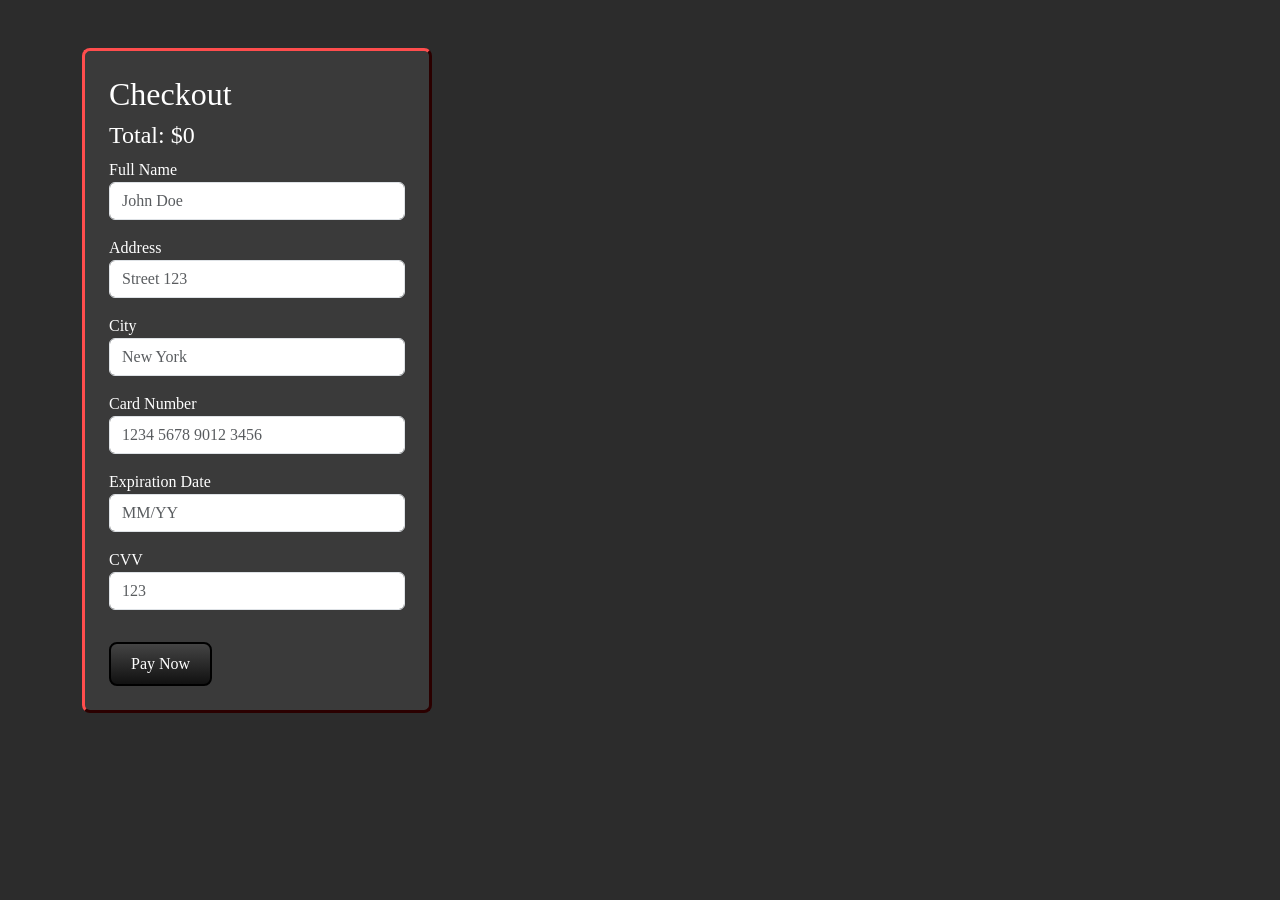
==== checkout.html @ f154bf62 "Add files via upload" ====
<!DOCTYPE html>
<html>

<head>

    <title>Checkout</title>

    <link rel="stylesheet" href="style.css">
    <link href="https://cdn.jsdelivr.net/npm/bootstrap@5.3.3/dist/css/bootstrap.min.css" rel="stylesheet">

</head>

<body style="background-color: rgb(44,44,44);">

<div class="container mt-5">

    <div class="product-window p-4">

        <h2 class="text-white">Checkout</h2>

        <div id="checkout-items"></div>

        <h4 class="text-white">
            Total: $<span id="checkout-total"></span>
        </h4>
        <form>

        <label class="text-white">Full Name</label>
        <input type="text" class="form-control mb-3" placeholder="John Doe">

        <label class="text-white">Address</label>
        <input type="text" class="form-control mb-3" placeholder="Street 123">

        <label class="text-white">City</label>
        <input type="text" class="form-control mb-3" placeholder="New York">

        <label class="text-white">Card Number</label>
        <input type="text" class="form-control mb-3" placeholder="1234 5678 9012 3456">

        <label class="text-white">Expiration Date</label>
        <input type="text" class="form-control mb-3" placeholder="MM/YY">

        <label class="text-white">CVV</label>
        <input type="text" class="form-control mb-3" placeholder="123">

        <button class="buy-btn mt-3">
            Pay Now
        </button>

    </div>

</div>

<script>

let cart = JSON.parse(localStorage.getItem("cart")) || [];

let container = document.getElementById("checkout-items");

let total = 0;

cart.forEach(item => {

    container.innerHTML += `
        <p class="text-white">${item.name} - $${item.price}</p>
    `;

    total += item.price;
});

document.getElementById("checkout-total").innerText = total;

</script>

</body>
</html>
---- style.css ----
.custom-navbar {
    background-color: rgb(148, 38, 36);
}

.navbar-line {
    border-bottom: 10px solid rgb(84, 15, 18);
}

.square {
    width: 850px;
    height: 100px;
    background-color: rgb(84, 15, 18);
    
    border-top: 2px solid rgb(40, 7, 9);
    border-left: 2px solid rgb(40, 7, 9);

    border-bottom: 2px solid rgb(201, 53, 51);
    border-right: 2px solid rgb(201, 53, 51);

    box-shadow: inset 1px 1px 2px black;

    overflow: hidden;
    display: flex;
    align-items: center;
    position: relative;
}

.logo-section {
    display: flex;
    align-items: center;
    gap: 10px;
}

@font-face {
    font-family: xpfont;
    src: url("fonts/windows-xp-tahoma.otf") format("opentype");
}

body {
    font-family: xpfont !important;
    color: rgb(130, 155, 155);
}



.navbar-font {
    font-family: xpfont !important;
    font-size: 43px;
    text-shadow: 3px 3px black;
}

.news-text {
    position: absolute;
    white-space: nowrap;
    color: rgb(130, 155, 155);
    font-size: 60px;
    text-shadow: 2px 2px black;
    animation: moveNews 20s linear infinite;
}

@keyframes moveNews {

    0% {
        left: 550%;
    }

    100% {
        left: -550%;
    }

}

.product-window {

    width: 350px;
    background-color: #3a3a3a;

    border-top: 3px solid #ff4d4d;
    border-left: 3px solid #ff4d4d;
    border-bottom: 3px solid #2b0000;
    border-right: 3px solid #2b0000;

    border-radius: 8px;

    animation: popupOpen 0.5s ease;
}

@keyframes popupOpen {

    0% {
        transform: scale(0.2);
        opacity: 0;
    }

    60% {
        transform: scale(1.1);
    }

    100% {
        transform: scale(1);
        opacity: 1;
    }
}

.product-header {

    background: rgb(148, 38, 36);

    padding: 10px;

    display: flex;
    justify-content: space-between;
    align-items: center;

    border-bottom: 2px solid #2b0000;
}

.product-title {
    color: white;
    font-size: 20px;
    text-shadow: 2px 2px black;
}

.product-body {

    padding: 20px;
    text-align: center;
}

.product-image {

    width: 200px;
    height: auto;

    background-color: black;

    border: 2px solid #555;
    padding: 10px;
}

.product-price {

    color: red;
    font-size: 18px;
    margin-top: 10px;
}

.buy-btn {

    margin-top: 10px;

    background: linear-gradient(#444, #111);
    color: white;

    border: 2px solid black;

    padding: 8px 20px;

    border-radius: 8px;
}

.cart-panel {

    position: fixed;
    right: 20px;
    top: 80px;

    width: 300px;
    background-color: #3a3a3a;

    padding: 20px;

    border-top: 3px solid #ff4d4d;
    border-left: 3px solid #ff4d4d;
    border-bottom: 3px solid #2b0000;
    border-right: 3px solid #2b0000;

    display: none;
}

.cart-font {
    cursor: pointer;
    font-family: xpfont !important;
    font-size: 20px;
    text-shadow: 3px 3px black;
}

.cart-item {

    display: flex;
    justify-content: space-between;
    margin-bottom: 10px;
}

.remove-btn {

    background: darkred;
    color: white;
    border: none;
    padding: 2px 8px;
    cursor: pointer;
}

.popup-ad {

    position: fixed;

    width: 320px;
    height: 220px;

    background-color: #3a3a3a;

    border-top: 3px solid #ff4d4d;
    border-left: 3px solid #ff4d4d;
    border-bottom: 3px solid #2b0000;
    border-right: 3px solid #2b0000;

    animation: popupOpen 0.4s ease;

    box-shadow: 5px 5px black;
}

.popup-header {

    background: rgb(148, 38, 36);
    color: white;

    padding: 6px;

    display: flex;
    justify-content: space-between;
    align-items: center;
}

.popup-body {

    padding: 10px;
    text-align: center;
}

.popup-body img {

    width: 250px;
    height: auto;
}

.close-btn {

    background: darkred;
    color: white;
    border: none;
    padding: 2px 8px;
    cursor: pointer;
}

.music-corner {
    margin-top: 100px;
}

.music-btn {

    background: rgb(148, 38, 36);
    color: white;

    padding: 15px 40px;

    text-decoration: none;

    border-top: 3px solid #ff4d4d;
    border-left: 3px solid #ff4d4d;
    border-bottom: 3px solid #2b0000;
    border-right: 3px solid #2b0000;

    font-size: 22px;

    text-shadow: 2px 2px black;
}

.music-btn:hover {

    background: rgb(84, 15, 18);
}

#bg-video {

    position: fixed;
    right: 0;
    bottom: 0;

    min-width: 100%;
    min-height: 100%;

    object-fit: cover;

    z-index: -1;
}

.music-overlay {

    position: absolute;
    top: 50%;
    left: 50%;

    transform: translate(-50%, -50%);

    text-align: center;
    color: white;

    text-shadow: 3px 3px black;
}
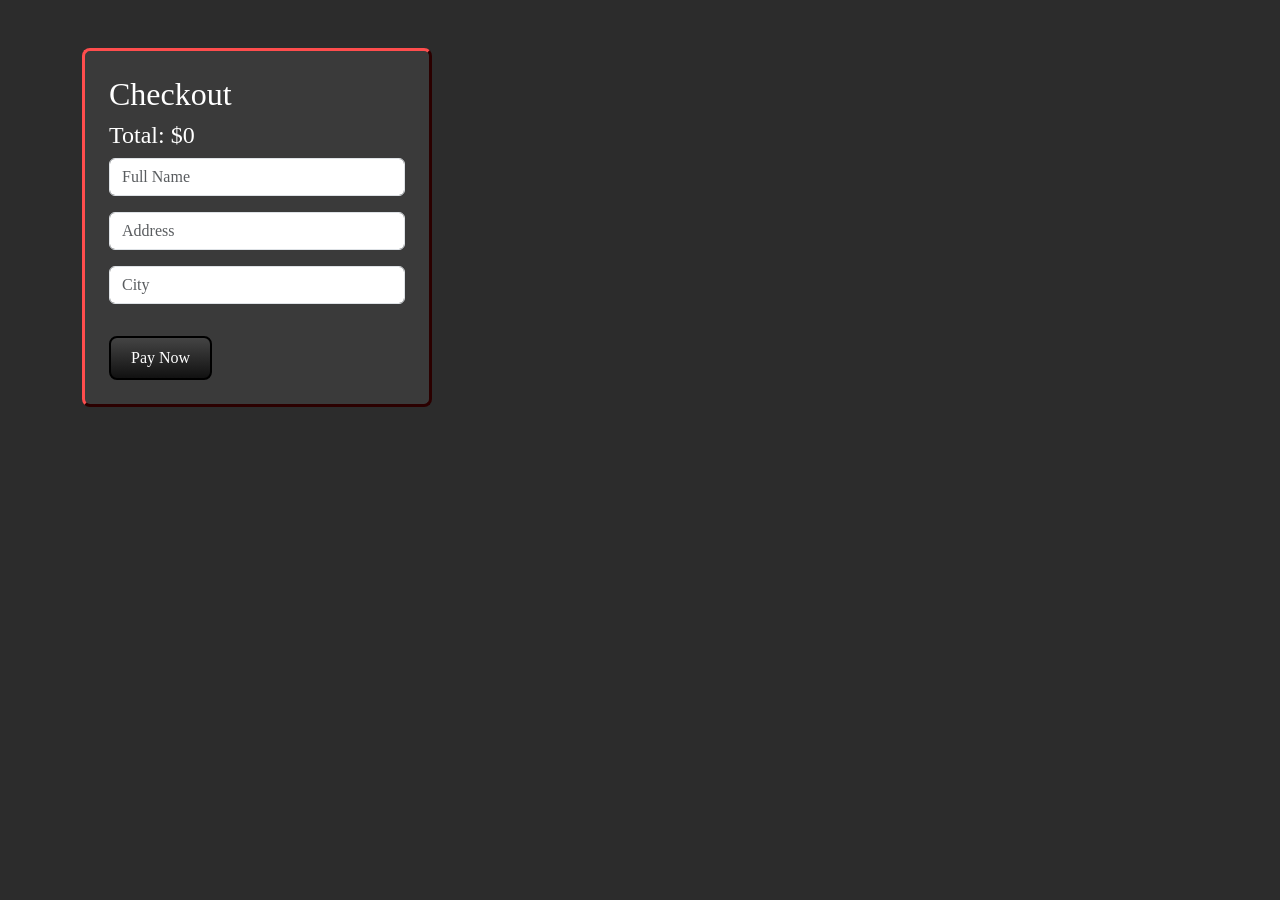
==== commit 95f06298: "Add files via upload" ====
--- a/checkout.html
+++ b/checkout.html
@@ -1,19 +1,16 @@
 <!DOCTYPE html>
-<html>
-
+<html lang="en">
 <head>
-
+    <meta charset="UTF-8">
     <title>Checkout</title>
 
     <link rel="stylesheet" href="style.css">
     <link href="https://cdn.jsdelivr.net/npm/bootstrap@5.3.3/dist/css/bootstrap.min.css" rel="stylesheet">
-
 </head>
 
 <body style="background-color: rgb(44,44,44);">
 
 <div class="container mt-5">
-
     <div class="product-window p-4">
 
         <h2 class="text-white">Checkout</h2>
@@ -23,53 +20,57 @@
         <h4 class="text-white">
             Total: $<span id="checkout-total"></span>
         </h4>
-        <form>
 
-        <label class="text-white">Full Name</label>
-        <input type="text" class="form-control mb-3" placeholder="John Doe">
+        <form id="checkout-form">
 
-        <label class="text-white">Address</label>
-        <input type="text" class="form-control mb-3" placeholder="Street 123">
+            <input type="text" name="fullName" class="form-control mb-3" placeholder="Full Name" required>
+            <input type="text" name="address" class="form-control mb-3" placeholder="Address" required>
+            <input type="text" name="city" class="form-control mb-3" placeholder="City" required>
 
-        <label class="text-white">City</label>
-        <input type="text" class="form-control mb-3" placeholder="New York">
+            <button type="submit" class="buy-btn mt-3">Pay Now</button>
 
-        <label class="text-white">Card Number</label>
-        <input type="text" class="form-control mb-3" placeholder="1234 5678 9012 3456">
-
-        <label class="text-white">Expiration Date</label>
-        <input type="text" class="form-control mb-3" placeholder="MM/YY">
-
-        <label class="text-white">CVV</label>
-        <input type="text" class="form-control mb-3" placeholder="123">
-
-        <button class="buy-btn mt-3">
-            Pay Now
-        </button>
+        </form>
 
     </div>
-
 </div>
 
 <script>
-
 let cart = JSON.parse(localStorage.getItem("cart")) || [];
-
 let container = document.getElementById("checkout-items");
 
 let total = 0;
 
 cart.forEach(item => {
-
-    container.innerHTML += `
-        <p class="text-white">${item.name} - $${item.price}</p>
-    `;
-
-    total += item.price;
+    container.innerHTML += `<p class="text-white">${item.name} - $${item.price}</p>`;
+    total += Number(item.price);
 });
 
 document.getElementById("checkout-total").innerText = total;
 
+document.getElementById("checkout-form").addEventListener("submit", async function(e) {
+    e.preventDefault();
+
+    const formData = new FormData(this);
+
+    const orderData = {
+        fullName: formData.get("fullName"),
+        address: formData.get("address"),
+        city: formData.get("city"),
+        total: total,
+        items: cart
+    };
+
+    await fetch("http://localhost:3000/api/orders", {
+        method: "POST",
+        headers: {
+            "Content-Type": "application/json"
+        },
+        body: JSON.stringify(orderData)
+    });
+
+    localStorage.removeItem("cart");
+    window.location.href = "success.html";
+});
 </script>
 
 </body>
